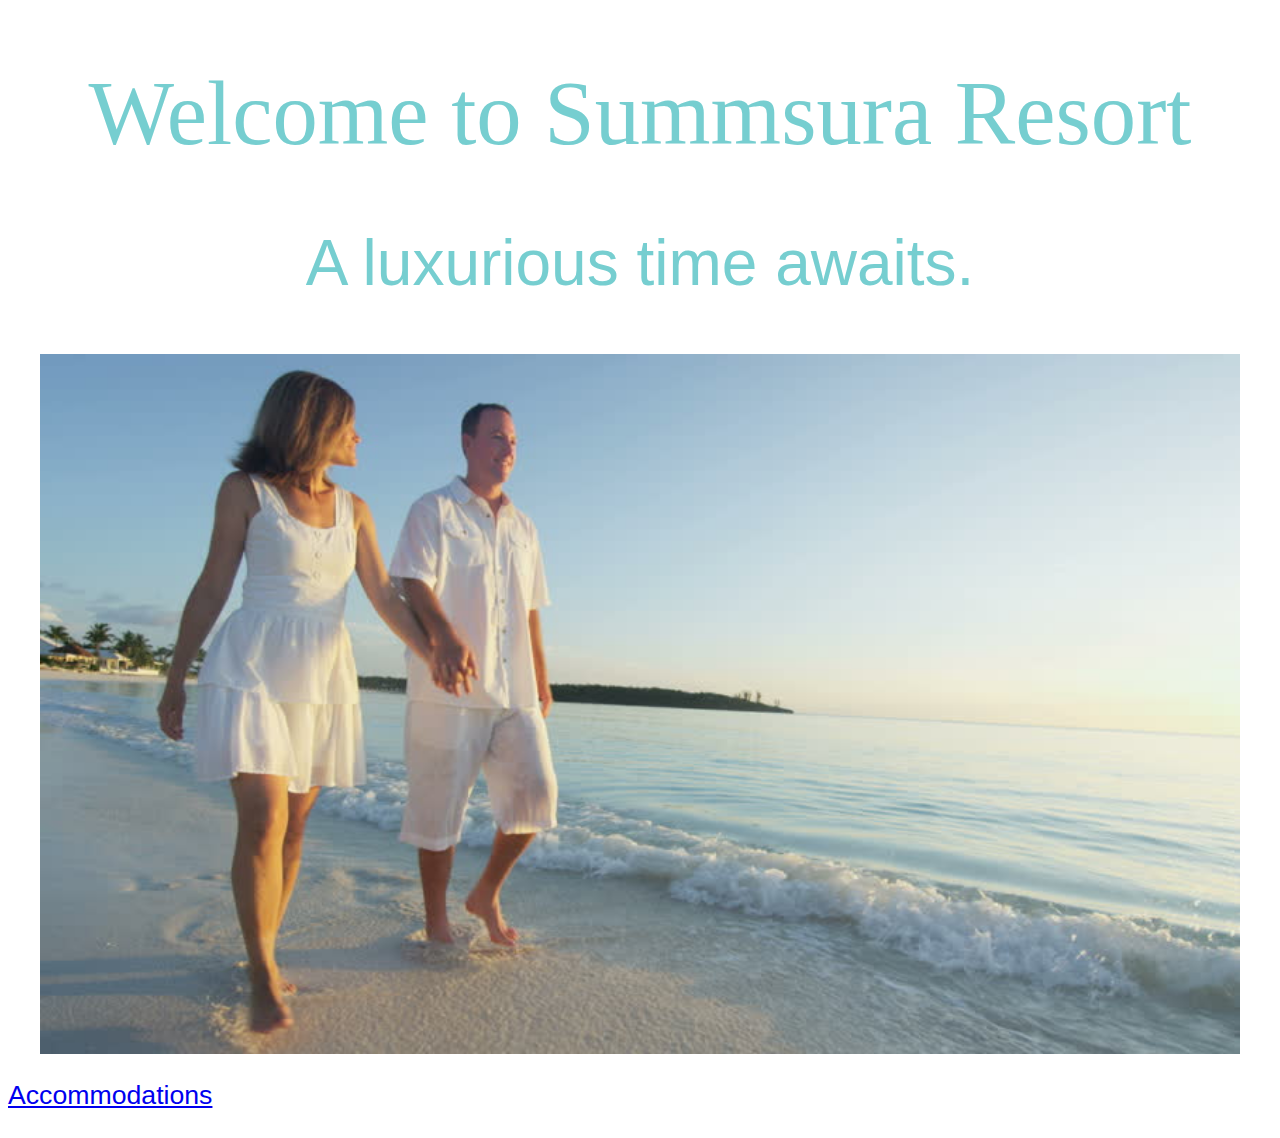
==== index.html @ d689aa9f "Add all html files to directory, image and CSS." ====
<!DOCTYPE html>
<html>
  <head>
    <link href="css/styles.css" rel="stylesheet" type="text/css">
    <meta charset="utf-8">
    <title>Resort Website</title>
  </head>
  <body>
    <h1>Welcome to Summsura Resort</h1>
    <h2>A luxurious time awaits.</h2>
    <img src="img/main.jpg">
    <p><a href="accommodations.html">Accommodations</a></p>
  </body>
</html>
---- css/styles.css ----
h1 {
  font-family: fantasy;
  font-weight: normal;
  font-size: 68pt;
  text-align: center;
  color: #76ced0
}
h2 {
  font-family: sans-serif;
  font-weight: lighter;
  font-size: 48pt;
  text-align: center;
  color: #76ced0
}

p {
  font-family: sans-serif;
  font-size: 20pt;
  font-weight: normal;
  color: #6f7373;
}

ul {
  font-family: sans-serif;
  font-size: 20pt;
  font-weight: normal;
  color: #6f7373;
}

img {
  display: block;
  margin: auto;
  height: 700px;
  width: 1200px;
}
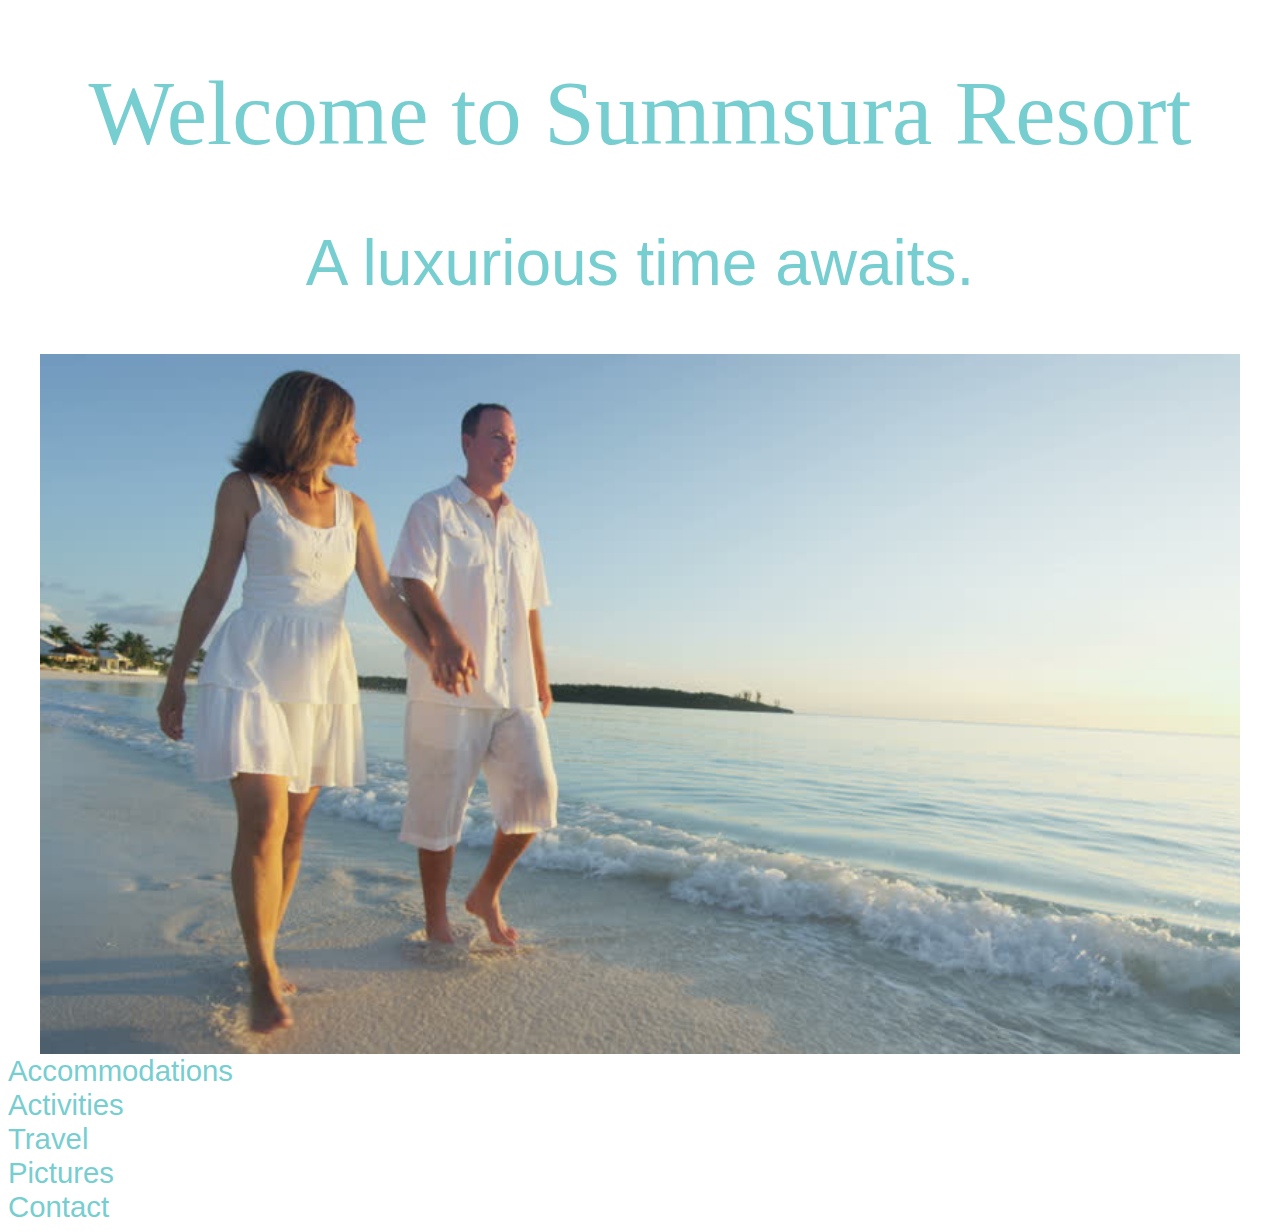
==== commit ba75aaf4: "add links and html to index." ====
--- a/index.html
+++ b/index.html
@@ -9,6 +9,14 @@
     <h1>Welcome to Summsura Resort</h1>
     <h2>A luxurious time awaits.</h2>
     <img src="img/main.jpg">
-    <p><a href="accommodations.html">Accommodations</a></p>
+    <a href="accommodations.html">Accommodations</a>
+    <br>
+    <a href="activities.html">Activities</a>
+    <br>
+    <a href="travel.html">Travel</a>
+    <br>
+    <a href="pictures.html">Pictures</a>
+    <br>
+    <a href="contact.html">Contact</a>
   </body>
 </html>
--- a/css/styles.css
+++ b/css/styles.css
@@ -33,3 +33,10 @@
   height: 700px;
   width: 1200px;
 }
+a {
+  font-family: sans-serif;
+  font-weight: lighter;
+  color: #76ced0;
+  font-size: 22pt;
+  text-decoration: none;
+}
